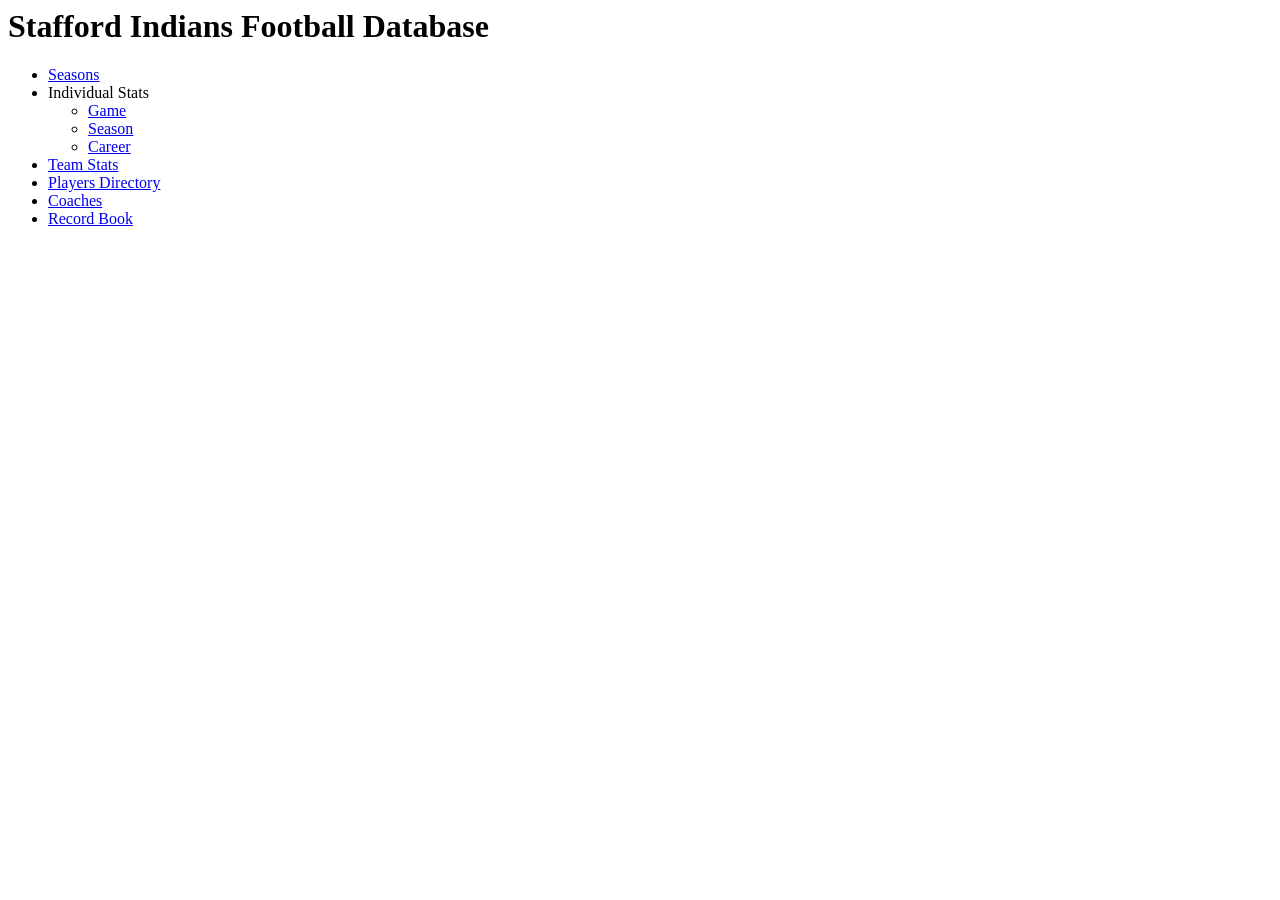
==== index.html @ 5a002733 "Add files via upload" ====
<body>
    <title>Stafford Indians Football Database</title>

<h1>Stafford Indians Football Database</h1>

<ul>
    <li><a href="seasons.html">Seasons</a></li>

    <li>
        Individual Stats
        <ul>
            <li><a href="individualgamestats.html">Game</a></li>
            <li><a href="individualseasonstats.html">Season</a></li>
            <li><a href="individualcareerstats.html">Career</a></li>
        </ul>
    </li>

    <li><a href="teamstats.html">Team Stats</a></li>
    <li><a href="players.html">Players Directory
    </a></li>
    <li><a href="coaches.html">Coaches</a></li>
    <li><a href="recordbook.html">Record Book</a></li>
</ul>

</body>
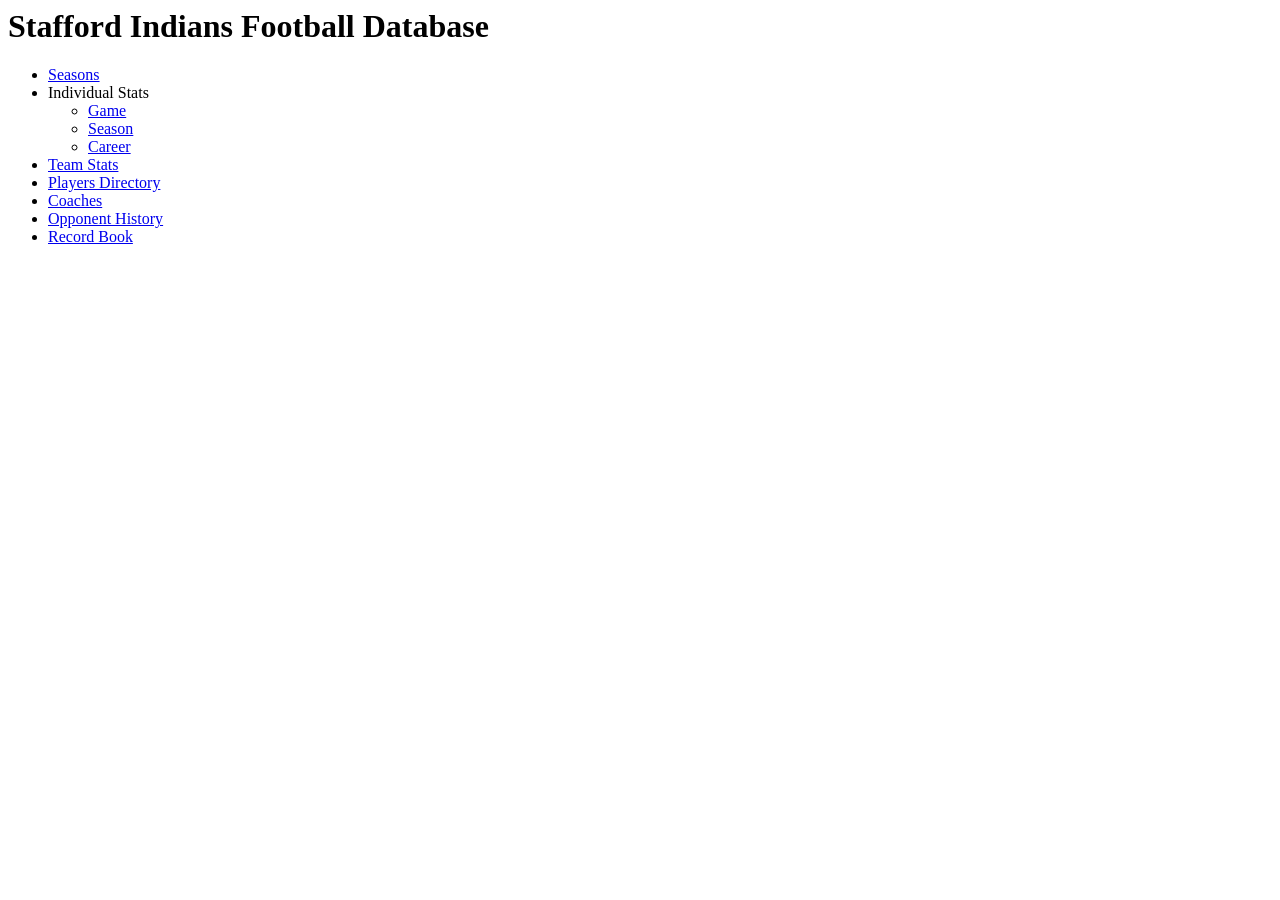
==== commit 8ded2972: "Add files via upload" ====
--- a/index.html
+++ b/index.html
@@ -19,6 +19,7 @@
     <li><a href="players.html">Players Directory
     </a></li>
     <li><a href="coaches.html">Coaches</a></li>
+    <li><a href="opponents.html">Opponent History</a></li>
     <li><a href="recordbook.html">Record Book</a></li>
 </ul>
 
